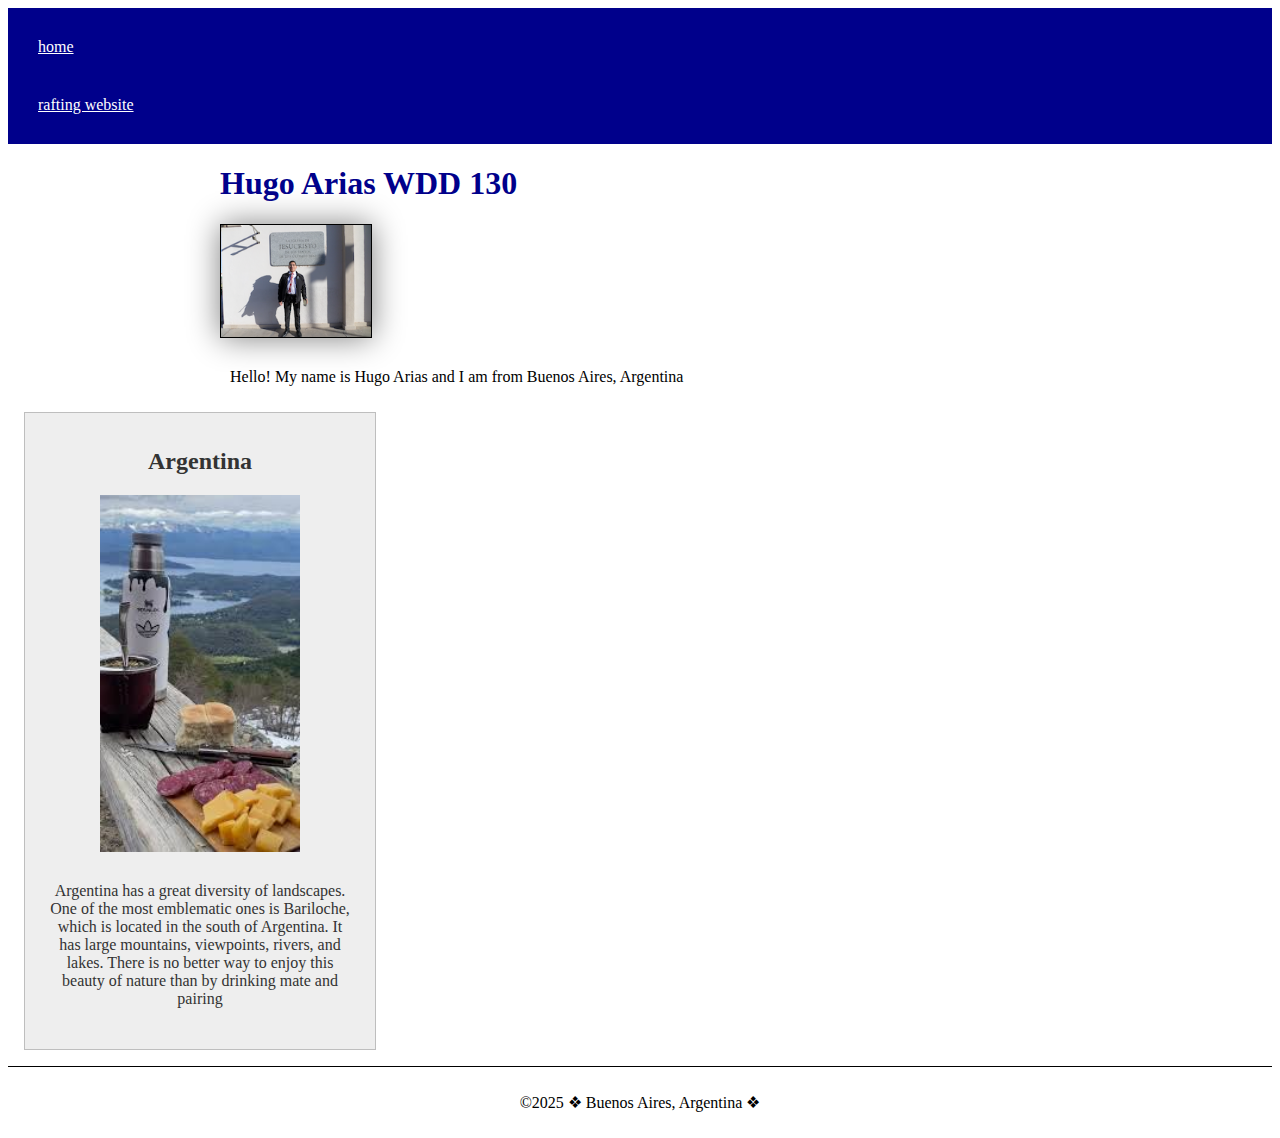
==== index.html @ 947c9bab "git commit -m "agregar"" ====
<!doctype html>
<html lang="en-US">
  <head>
    <meta charset="utf-8">
    <meta name="viewport" content="width=device-width">
    <title>Hugo Arias WDD 130</title>
    <meta name= "description" content="Hugo Arias, BYU Idaho wdd 130 course home page">
    <meta name="author" content="Hugo Arias">

     <link rel="stylesheet" href="style/styles.css">
  </head>
  <body>
    <header>
      <nav>
        <a href="#">home</a>
        <a href="wwr/">rafting website</a>
      </nav>
    </header>
    <main>
      <h1> Hugo Arias WDD 130</h1>
      <img src="images/SAM_1470.png" alt="Hello, My name is Hugo Arias" width="200">
      <p> Hello! My name is Hugo Arias and I am from Buenos Aires, Argentina</p>
    </main>
    <aside>
      <h2>Argentina</h2>
      <img src="images/mate.ar.jpg" alt="Argentina,Bariloche">
      <p>Argentina has a great diversity of landscapes. One of the most emblematic ones is Bariloche, which is located in the south of Argentina. It has large mountains, viewpoints, rivers, and lakes. There is no better way to enjoy this beauty of nature than by drinking mate and pairing</p>
    </aside>
    <footer>
      <p> &copy;2025 &#10070; Buenos Aires, Argentina &#10070;</p>
    </footer>
    
  </body>
</html>
---- style/styles.css ----
main {
  max-width: 840px; 
  margin: 0 auto;
}

aside {
  width: 20rem; 
  margin: 1rem;
  border: 1px solid rgb(0 0 0 / 0.2); 
  padding: 15px; 
  background-color: #eee; 
  color: #333; 
  text-align: center;
}

aside img {
  width: 200px;
  height: auto;
}


nav {
    background-color: darkblue;  
    padding: 10px; 
    
}
nav a {
    color: white;  
    display: block;  
    padding: 20px;  
  }
  
  
  h1 {
    color: darkblue;  
  }
  
  
  main img {
    width: 150px;  
    height: auto;  
    border: 1px solid black;  
    padding: 0; 
    box-shadow: 0 0 30px gray; 
  
  }
  p {
    padding: 10px;  
  }
  
footer {
  margin-top: 15px;
  border-top: 1px solid #000;
  text-align: center;
}
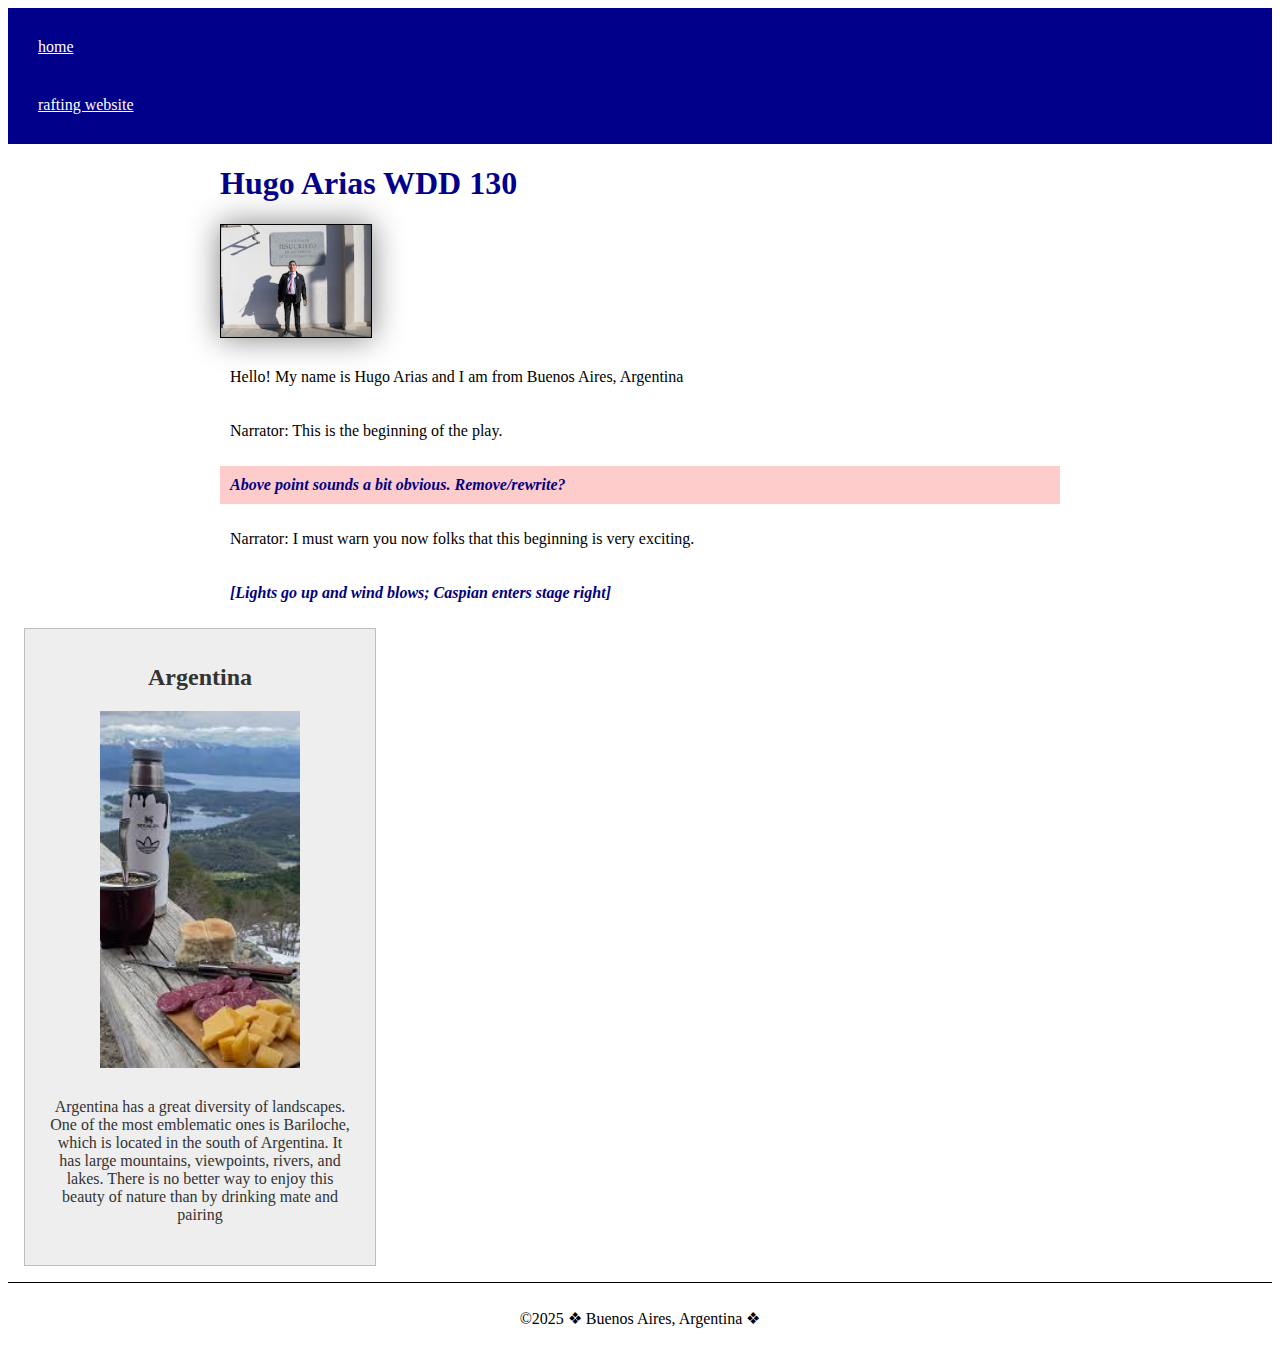
==== commit 6cfb85cc: "git add commit -m "todo"" ====
--- a/index.html
+++ b/index.html
@@ -4,22 +4,30 @@
     <meta charset="utf-8">
     <meta name="viewport" content="width=device-width">
     <title>Hugo Arias WDD 130</title>
-    <meta name= "description" content="Hugo Arias, BYU Idaho wdd 130 course home page">
+    <meta name= "description" content="Hugo Arias, BYU Idaho wdd 130 course home, Explore web development projects and learn more about HTML and CSS.">
     <meta name="author" content="Hugo Arias">
 
-     <link rel="stylesheet" href="style/styles.css">
+     <link rel="stylesheet" href="styles/styles.css">
   </head>
   <body>
     <header>
       <nav>
         <a href="#">home</a>
-        <a href="wwr/">rafting website</a>
+        <a href="wwr/">rafting website</a> 
       </nav>
     </header>
     <main>
       <h1> Hugo Arias WDD 130</h1>
       <img src="images/SAM_1470.png" alt="Hello, My name is Hugo Arias" width="200">
       <p> Hello! My name is Hugo Arias and I am from Buenos Aires, Argentina</p>
+      <p>Narrator: This is the beginning of the play.</p>
+
+<p class="note editorial">Above point sounds a bit obvious. Remove/rewrite?</p>
+
+<p>Narrator: I must warn you now folks that this beginning is very exciting.</p>
+
+<p class="note">[Lights go up and wind blows; Caspian enters stage right]</p>
+
     </main>
     <aside>
       <h2>Argentina</h2>
@@ -29,7 +37,7 @@
     <footer>
       <p> &copy;2025 &#10070; Buenos Aires, Argentina &#10070;</p>
     </footer>
-    
+  
   </body>
-</html>
+</html> 
 
--- a/styles/styles.css
+++ b/styles/styles.css
@@ -0,0 +1,65 @@
+main {
+  max-width: 840px; 
+  margin: 0 auto;
+}
+
+aside {
+  width: 20rem; 
+  margin: 1rem;
+  border: 1px solid rgb(0 0 0 / 0.2); 
+  padding: 15px; 
+  background-color: #eee; 
+  color: #333; 
+  text-align: center;
+}
+
+aside img {
+  width: 200px;
+  height: auto;
+}
+
+
+nav {
+    background-color: darkblue;  
+    padding: 10px; 
+    
+}
+nav a {
+    color: white;  
+    display: block;  
+    padding: 20px;  
+  }
+  
+  
+  h1 {
+    color: darkblue;  
+  }
+  
+  
+  main img {
+    width: 150px;  
+    height: auto;  
+    border: 1px solid black;  
+    padding: 0; 
+    box-shadow: 0 0 30px gray; 
+  
+  }
+  p {
+    padding: 10px;  
+  }
+  
+footer {
+  margin-top: 15px;
+  border-top: 1px solid #000;
+  text-align: center;
+}
+.note {
+  font-style: italic;
+  font-weight: bold;
+  color: navy;
+}
+
+.editorial {
+  background: rgb(255 0 0 / 0.2);
+  padding: 10px;
+}
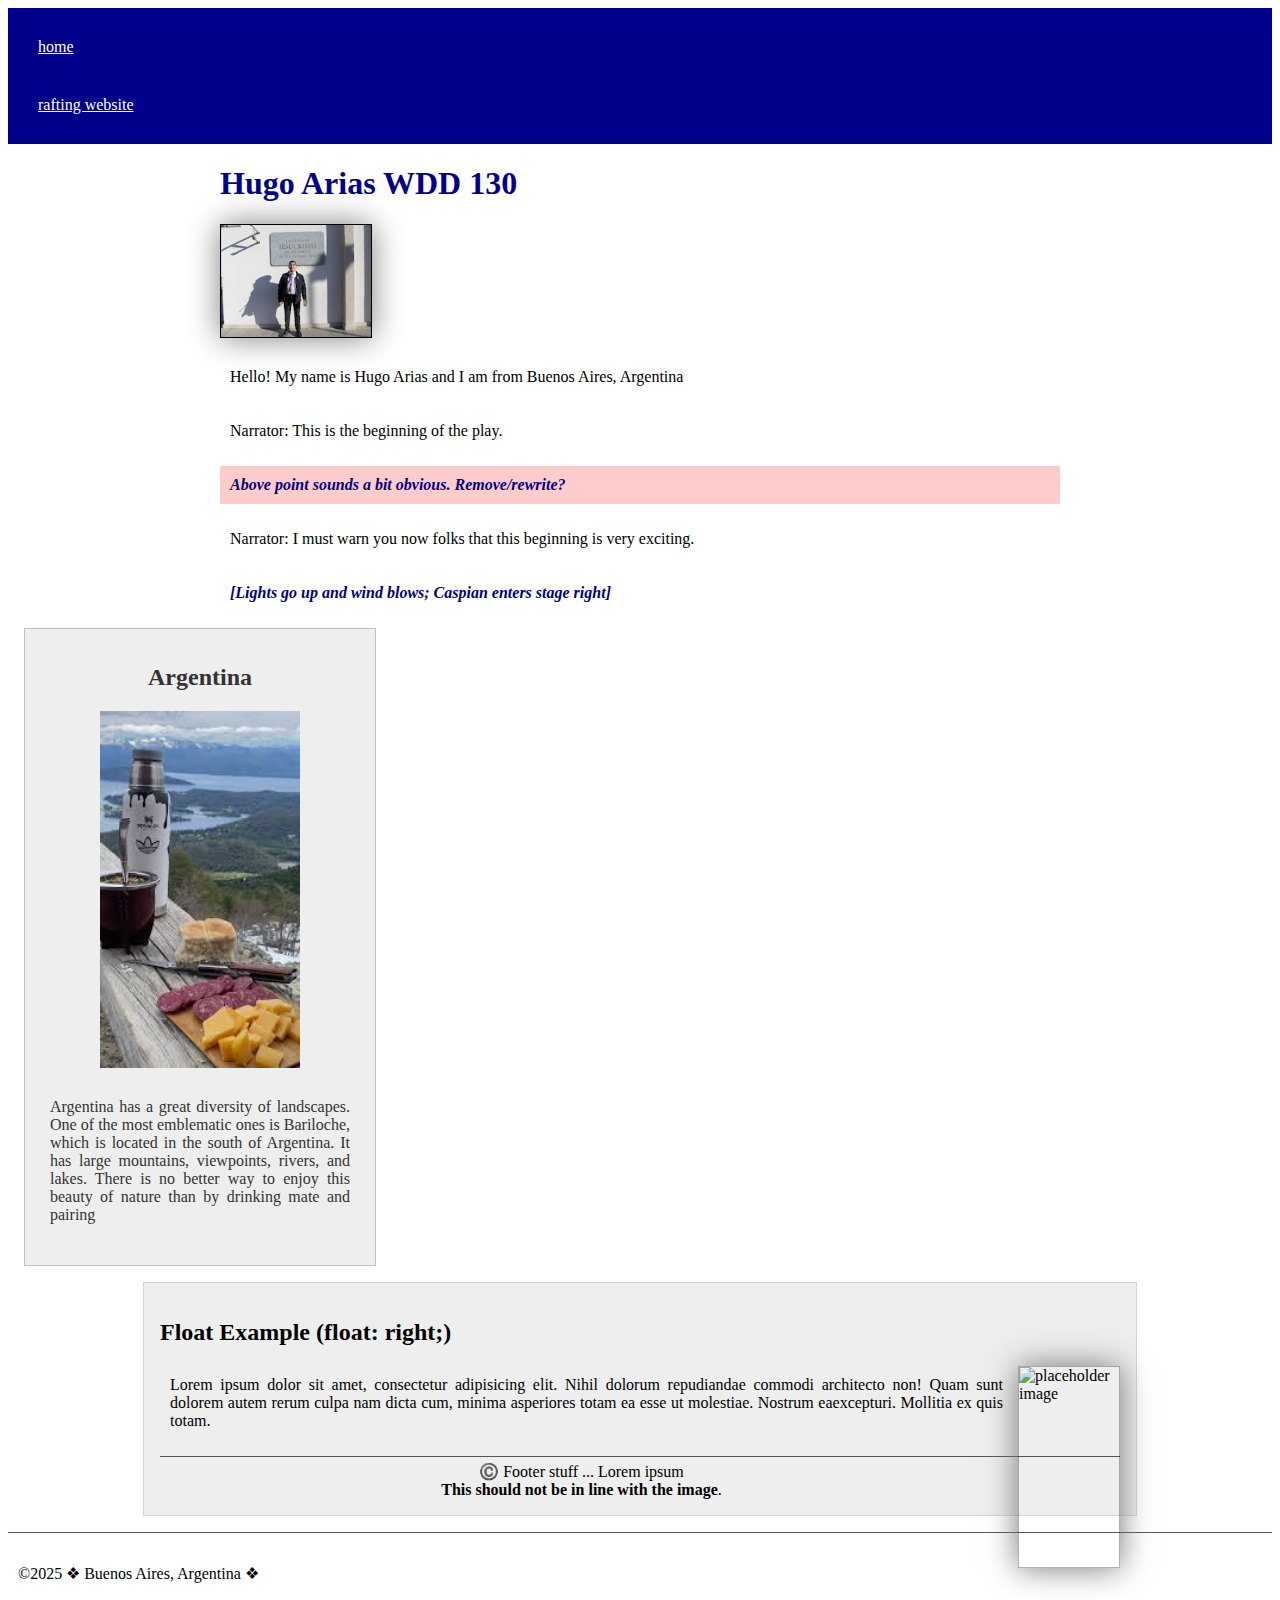
==== commit b18d15b1: "add git commit--" ====
--- a/index.html
+++ b/index.html
@@ -34,6 +34,15 @@
       <img src="images/mate.ar.jpg" alt="Argentina,Bariloche">
       <p>Argentina has a great diversity of landscapes. One of the most emblematic ones is Bariloche, which is located in the south of Argentina. It has large mountains, viewpoints, rivers, and lakes. There is no better way to enjoy this beauty of nature than by drinking mate and pairing</p>
     </aside>
+    <section>
+      <h2>Float Example (float: right;)</h2>
+      <div class="col1">
+        <img src="http://dummyimage.com/100x200/333/fff/" alt="placeholder image" width="100" height="200">
+        <p>Lorem ipsum dolor sit amet, consectetur adipisicing elit. Nihil dolorum repudiandae commodi architecto non! Quam sunt dolorem autem rerum culpa nam dicta cum, minima asperiores totam ea esse ut molestiae. Nostrum eaexcepturi. Mollitia ex quis totam.</p>
+        
+      </div>
+      <footer>©️ Footer stuff ... Lorem ipsum <br><strong>This should not be in line with the image</strong>. </footer>
+    </section>
     <footer>
       <p> &copy;2025 &#10070; Buenos Aires, Argentina &#10070;</p>
     </footer>
--- a/styles/styles.css
+++ b/styles/styles.css
@@ -63,3 +63,29 @@
   background: rgb(255 0 0 / 0.2);
   padding: 10px;
 }
+section {
+	width: 75vw;
+	margin: 1rem auto;
+	background-color: #eee;
+	padding: 1rem;
+	border: 1px solid rgb(0 0 0 / .1);
+}
+
+p {
+	text-align: justify;
+}
+
+.col1 img {
+	float: right;
+	margin: 0 0 15px 15px;
+	border: 1px solid rgba(0 0 0 / .3);
+	box-shadow: 0 0 30px #777;
+}
+
+footer {
+	border-top: 1px solid #555;
+	padding-top: 5px;
+	/* Remove the comment below and observe the results. */
+	
+  /* clear: both; */
+}
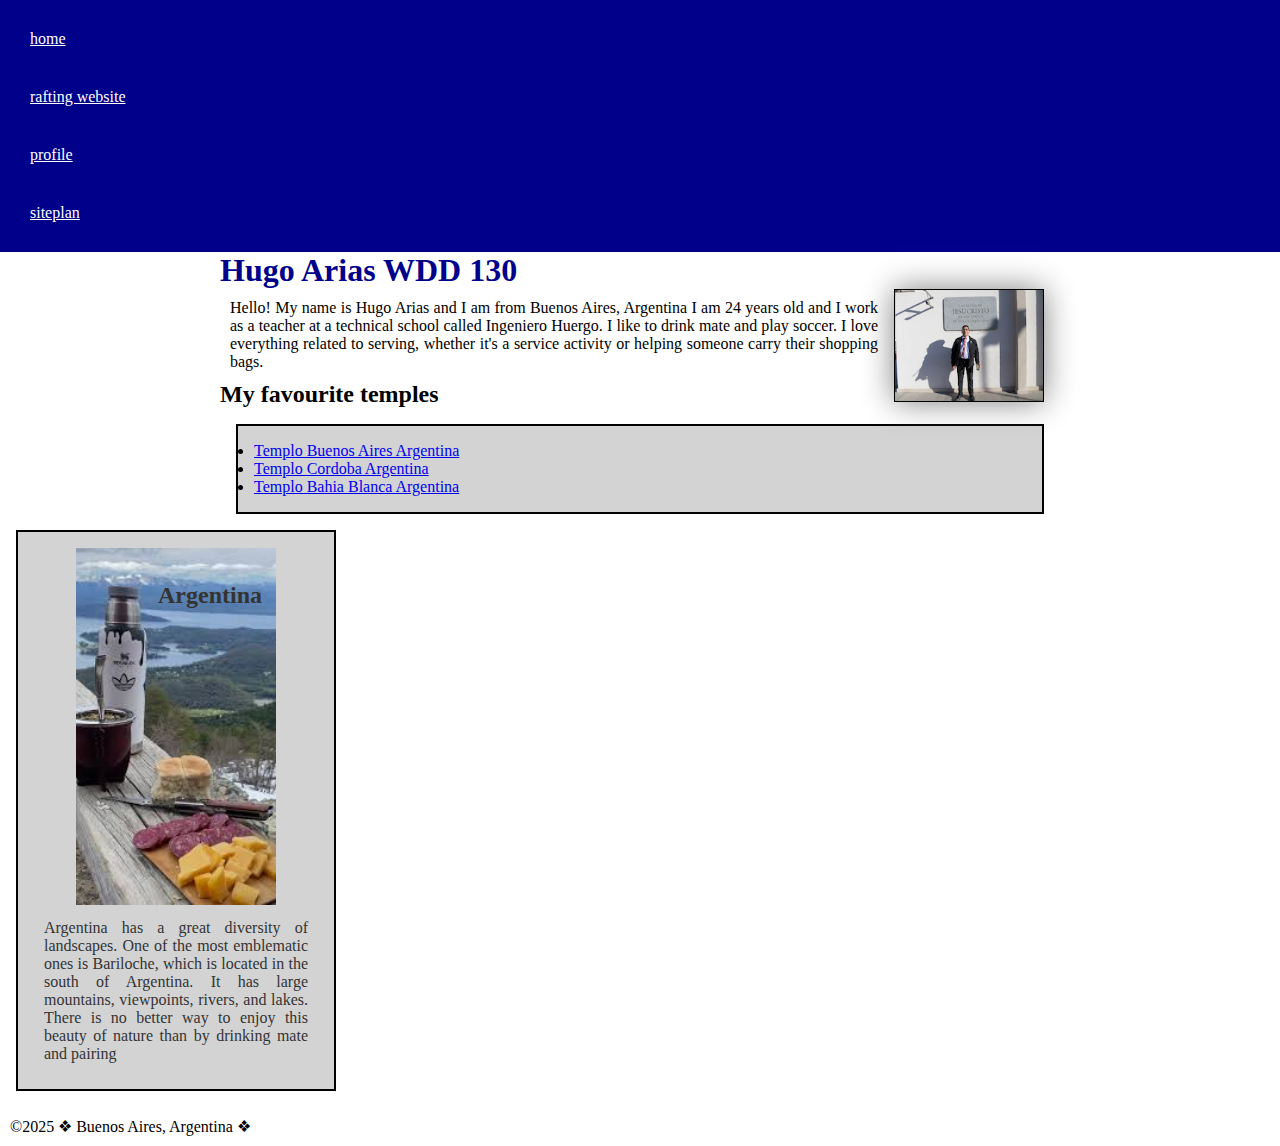
==== commit a63825e6: "add -git commit" ====
--- a/index.html
+++ b/index.html
@@ -1,3 +1,4 @@
+<!--modification 21-03-25-->
 <!doctype html>
 <html lang="en-US">
   <head>
@@ -11,39 +12,33 @@
   </head>
   <body>
     <header>
-      <nav>
-        <a href="#">home</a>
+      <nav> 
+        <a href="#">home</a> 
         <a href="wwr/">rafting website</a> 
+        <a href="https://www.facebook.com/profile.php?id=100009476389375&locale=es_LA"> profile</a>
+        <a href="www.linkedin.com/in/hugo-arias-05071b197">siteplan</a>
       </nav>
     </header>
     <main>
+
       <h1> Hugo Arias WDD 130</h1>
       <img src="images/SAM_1470.png" alt="Hello, My name is Hugo Arias" width="200">
-      <p> Hello! My name is Hugo Arias and I am from Buenos Aires, Argentina</p>
-      <p>Narrator: This is the beginning of the play.</p>
+      <p> Hello! My name is Hugo Arias and I am from Buenos Aires, Argentina I am 24 years old and I work as a teacher at a technical school called Ingeniero Huergo. I like to drink mate and play soccer. I love everything related to serving, whether it's a service activity or helping someone carry their shopping bags.</p>
 
-<p class="note editorial">Above point sounds a bit obvious. Remove/rewrite?</p>
 
-<p>Narrator: I must warn you now folks that this beginning is very exciting.</p>
-
-<p class="note">[Lights go up and wind blows; Caspian enters stage right]</p>
+      <h2>My favourite temples</h2>
+      <ul class="box">
+        <li><a href="https://www.churchofjesuschrist.org/temples/photo-gallery/buenos-aires-argentina-temple?lang=eng" target="_blank"> Templo Buenos Aires Argentina</a></li>
+        <li><a href="https://www.churchofjesuschrist.org/temples/photo-gallery/cordoba-argentina-temple?lang=eng"target="_blank"> Templo Cordoba Argentina</a></li>
+        <li><a href="https://www.churchofjesuschrist.org/temples/details/bahia-blanca-argentina-temple?lang=eng" target="_blank"> Templo Bahia Blanca Argentina</a></li>
+      </ul>
 
     </main>
-    <aside>
+    <aside class="box">
       <h2>Argentina</h2>
       <img src="images/mate.ar.jpg" alt="Argentina,Bariloche">
       <p>Argentina has a great diversity of landscapes. One of the most emblematic ones is Bariloche, which is located in the south of Argentina. It has large mountains, viewpoints, rivers, and lakes. There is no better way to enjoy this beauty of nature than by drinking mate and pairing</p>
     </aside>
-    <section>
-      <h2>Float Example (float: right;)</h2>
-      <div class="col1">
-        <img src="http://dummyimage.com/100x200/333/fff/" alt="placeholder image" width="100" height="200">
-        <p>Lorem ipsum dolor sit amet, consectetur adipisicing elit. Nihil dolorum repudiandae commodi architecto non! Quam sunt dolorem autem rerum culpa nam dicta cum, minima asperiores totam ea esse ut molestiae. Nostrum eaexcepturi. Mollitia ex quis totam.</p>
-        
-      </div>
-      <footer>©️ Footer stuff ... Lorem ipsum <br><strong>This should not be in line with the image</strong>. </footer>
-    </section>
-    <footer>
       <p> &copy;2025 &#10070; Buenos Aires, Argentina &#10070;</p>
     </footer>
   
--- a/styles/styles.css
+++ b/styles/styles.css
@@ -1,33 +1,61 @@
+:root {
+
+  --main-max-widht: 840px;
+  --main-margin: 0 auto;
+
+  --nav-background-color:darkblue;
+  --nav-padding: 10px;
+  --nav-color:white;
+  --nav-link-padding: 20px;
+
+
+  --footer-margen: 15px;
+  --footer-borde: #555;
+  --footer-padding: 5px;
+}
+
+* {
+  margin: 0;
+  padding: 0 ;
+  box-sizing: border-box;
+}
+/* selector class*/
+
+
+
 main {
   max-width: 840px; 
   margin: 0 auto;
+  
 }
 
 aside {
   width: 20rem; 
-  margin: 1rem;
-  border: 1px solid rgb(0 0 0 / 0.2); 
-  padding: 15px; 
-  background-color: #eee; 
   color: #333; 
   text-align: center;
+  position: relative;
 }
 
 aside img {
   width: 200px;
   height: auto;
 }
+aside h2{
+  position:absolute;
+  top: 50px;
+  left: 140px;
+}
 
 
 nav {
-    background-color: darkblue;  
-    padding: 10px; 
+    background-color: var(--nav-background-color);
+    padding: var(--nav-padding);
     
 }
 nav a {
-    color: white;  
+    color:var(--nav-color);
     display: block;  
-    padding: 20px;  
+    padding:var(--nav-link-padding);
   }
   
   
@@ -42,17 +70,20 @@
     border: 1px solid black;  
     padding: 0; 
     box-shadow: 0 0 30px gray; 
-  
+    float: right;
+    margin: 0 1rem 1rem;
+    
   }
   p {
     padding: 10px;  
   }
-  
-footer {
-  margin-top: 15px;
-  border-top: 1px solid #000;
-  text-align: center;
-}
+  footer {
+    margin-top: var(--footer-margen);
+    border-top: 1px solid var(--footer-borde);
+    padding-top: var(--footer-padding);
+    text-align: center;
+  }
+
 .note {
   font-style: italic;
   font-weight: bold;
@@ -65,27 +96,18 @@
 }
 section {
 	width: 75vw;
-	margin: 1rem auto;
-	background-color: #eee;
-	padding: 1rem;
-	border: 1px solid rgb(0 0 0 / .1);
+	
 }
 
 p {
 	text-align: justify;
 }
 
-.col1 img {
-	float: right;
-	margin: 0 0 15px 15px;
-	border: 1px solid rgba(0 0 0 / .3);
-	box-shadow: 0 0 30px #777;
+/* selector class*/
+
+.box{
+  margin: 1rem;
+  padding: 1rem;
+  border: 2px solid black;
+  background-color: lightgray;
 }
-
-footer {
-	border-top: 1px solid #555;
-	padding-top: 5px;
-	/* Remove the comment below and observe the results. */
-	
-  /* clear: both; */
-}
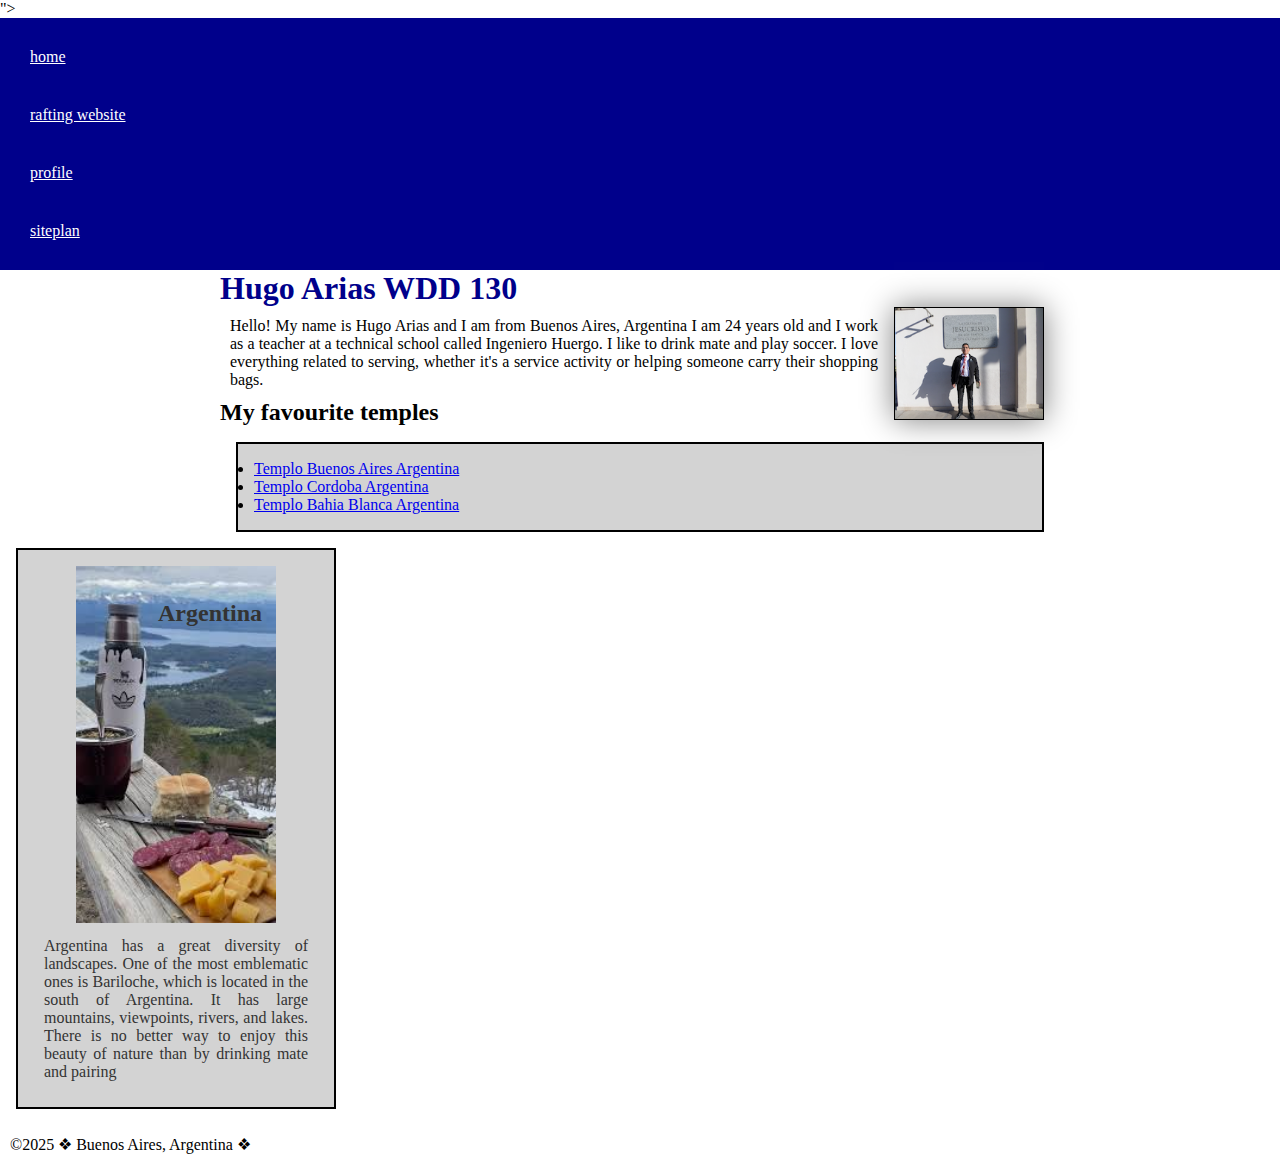
==== commit b8c91ddb: "add git -commit" ====
--- a/index.html
+++ b/index.html
@@ -7,6 +7,7 @@
     <title>Hugo Arias WDD 130</title>
     <meta name= "description" content="Hugo Arias, BYU Idaho wdd 130 course home, Explore web development projects and learn more about HTML and CSS.">
     <meta name="author" content="Hugo Arias">
+    <link rel="preconnect" href="https://fonts.googleapis.com">">
 
      <link rel="stylesheet" href="styles/styles.css">
   </head>
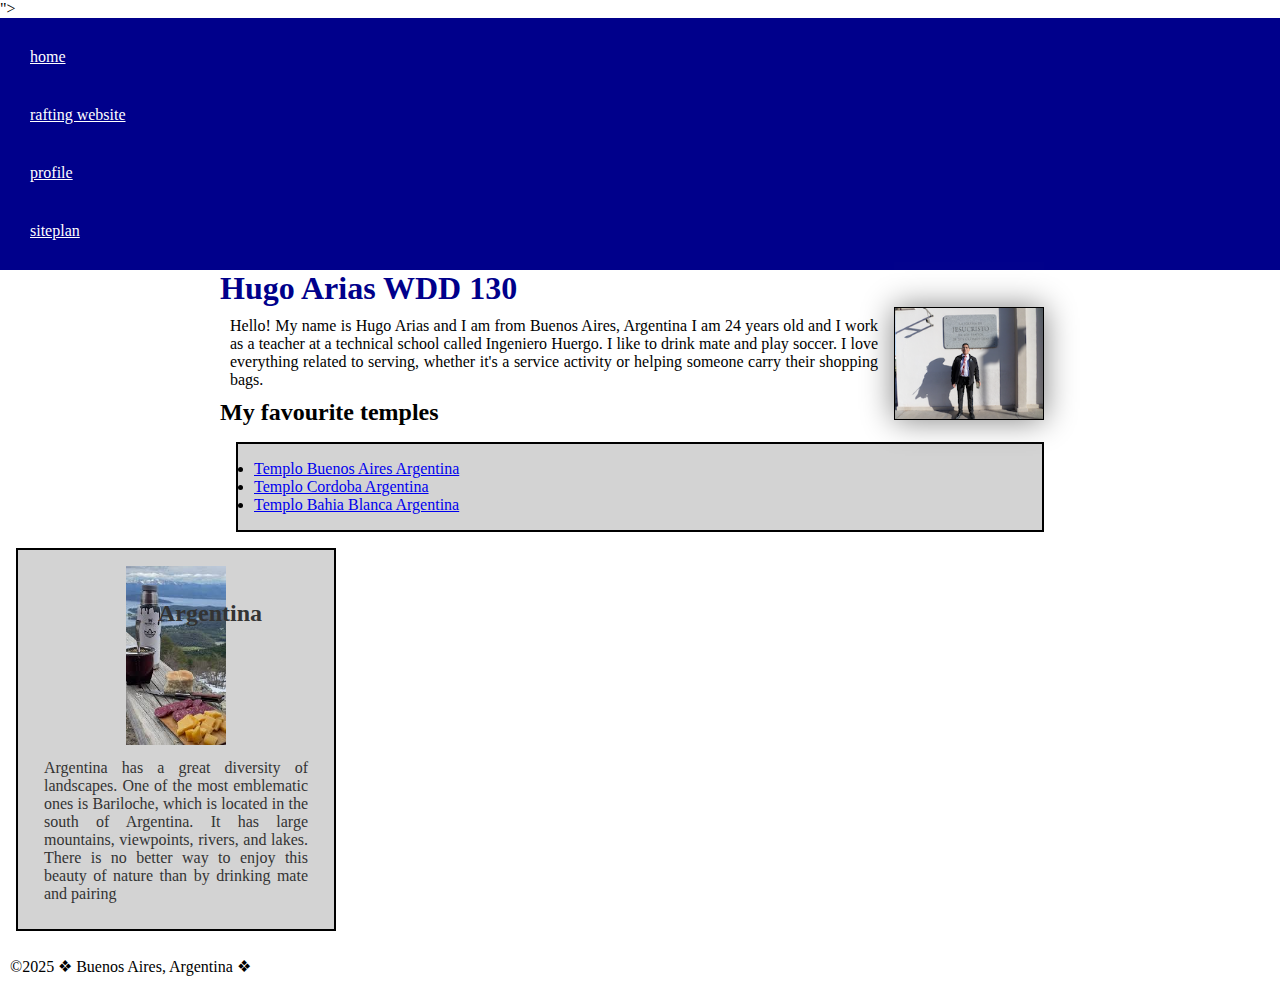
==== commit 005e80fe: "add --git commit" ====
--- a/index.html
+++ b/index.html
@@ -9,7 +9,7 @@
     <meta name="author" content="Hugo Arias">
     <link rel="preconnect" href="https://fonts.googleapis.com">">
 
-     <link rel="stylesheet" href="styles/styles.css">
+     <link rel="stylesheet" href="styles.css">
   </head>
   <body>
     <header>
--- a/styles.css
+++ b/styles.css
@@ -0,0 +1,113 @@
+:root {
+
+  --main-max-widht: 840px;
+  --main-margin: 0 auto;
+
+  --nav-background-color:darkblue;
+  --nav-padding: 10px;
+  --nav-color:white;
+  --nav-link-padding: 20px;
+
+
+  --footer-margen: 15px;
+  --footer-borde: #555;
+  --footer-padding: 5px;
+}
+
+* {
+  margin: 0;
+  padding: 0 ;
+  box-sizing: border-box;
+}
+/* selector class*/
+
+
+
+main {
+  max-width: 840px; 
+  margin: 0 auto;
+  
+}
+
+aside {
+  width: 20rem; 
+  color: #333; 
+  text-align: center;
+  position: relative;
+}
+
+aside img {
+  width: 100px;
+  height: auto;
+}
+aside h2{
+  position:absolute;
+  top: 50px;
+  left: 140px;
+}
+
+
+nav {
+    background-color: var(--nav-background-color);
+    padding: var(--nav-padding);
+    
+}
+nav a {
+    color:var(--nav-color);
+    display: block;  
+    padding:var(--nav-link-padding);
+  }
+  
+  
+  h1 {
+    color: darkblue;  
+  }
+  
+  
+  main img {
+    width: 150px;  
+    height: auto;  
+    border: 1px solid black;  
+    padding: 0; 
+    box-shadow: 0 0 30px gray; 
+    float: right;
+    margin: 0 1rem 1rem;
+    
+  }
+  p {
+    padding: 10px;  
+  }
+  footer {
+    margin-top: var(--footer-margen);
+    border-top: 1px solid var(--footer-borde);
+    padding-top: var(--footer-padding);
+    text-align: center;
+  }
+
+.note {
+  font-style: italic;
+  font-weight: bold;
+  color: navy;
+}
+
+.editorial {
+  background: rgb(255 0 0 / 0.2);
+  padding: 10px;
+}
+section {
+	width: 75vw;
+	
+}
+
+p {
+	text-align: justify;
+}
+
+/* selector class*/
+
+.box{
+  margin: 1rem;
+  padding: 1rem;
+  border: 2px solid black;
+  background-color: lightgray;
+}
